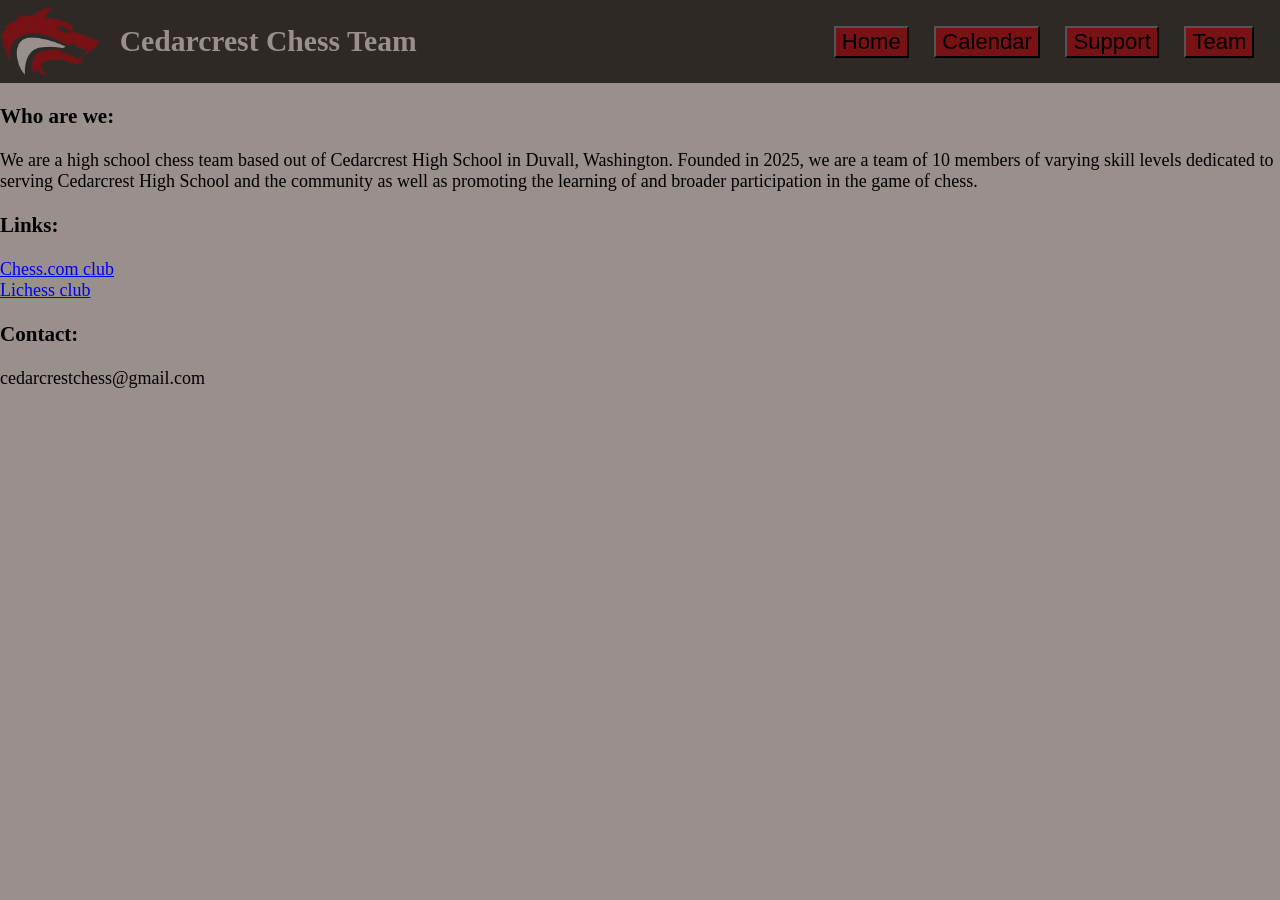
==== index.html @ cc9cb3b1 "Yay" ====
<!DOCTYPE html>

<head>
    <link rel="stylesheet" href="Colors.css">

    <style>
        body {
            background-color: var(--secondary);
            padding: 0px;
            margin: 0px;
            font-size: 2vh;
        }

        .title {
            color: var(--secondary);
            text-align: left;
            align-items: center;
            margin-left: 1.5vw;
            font-size: calc(2.3vh + 0.7vw);
            margin-right: 1.5vw;
        }

        .titleline {
            background-color: var(--primary);
            margin: 0px;
            padding: 10px 0;
            align-items: center;
            height: 7vh;
            display: flex;
        }

        .button {
            margin-top: 2vh;
            margin-bottom: 2vh;
            margin-right: 2vw;
            align-items: center;
            background: var(--tertiary);
            font-size: calc(1.6vh + 0.6vw);
            outline: 0px;
            outline-color: var(--tertiary);
        }

        .logo {
            height: calc(4.5vh + 2vw);
        }

    </style>
</head>

<body>
    <div class="titleline">
        <img class="logo" src="chslogo.png">
        <h1 class="title">Cedarcrest Chess Team</h1>
        <button onclick="window.location.href='index.html'" class="button" style="display: block; margin-left: auto;">Home</button>
        <button onclick="window.location.href='Calendar.html'" class="button">Calendar</button>
        <button onclick="window.location.href='Support.html'" class="button">Support</button>
        <button onclick="window.location.href='Team.html'" class="button">Team</button>
    </div>
    <h3>Who are we:</h3>
    <p>We are a high school chess team based out of Cedarcrest High School in Duvall, Washington. Founded in 2025, we
        are a team of 10 members of varying skill levels dedicated to serving Cedarcrest High School and the
        community as well as promoting the learning of and broader participation in the game of chess.</p>
    <h3>Links:</h3>
    <a href="https://www.chess.com/club/cedarcrest-high-school-chess-team">Chess.com club</a>
    <br>
    <a href="https://lichess.org/team/cedarcrest-high-school-chess-team">Lichess club</a>
    <h3>Contact:</h3>
    <p>cedarcrestchess@gmail.com</p>
    <script>

    </script>
</body>
---- Colors.css ----
:root {
  --primary:#2e2925;
  --secondary: #998f8d;
  --tertiary: #791215;
  --text: white;
}
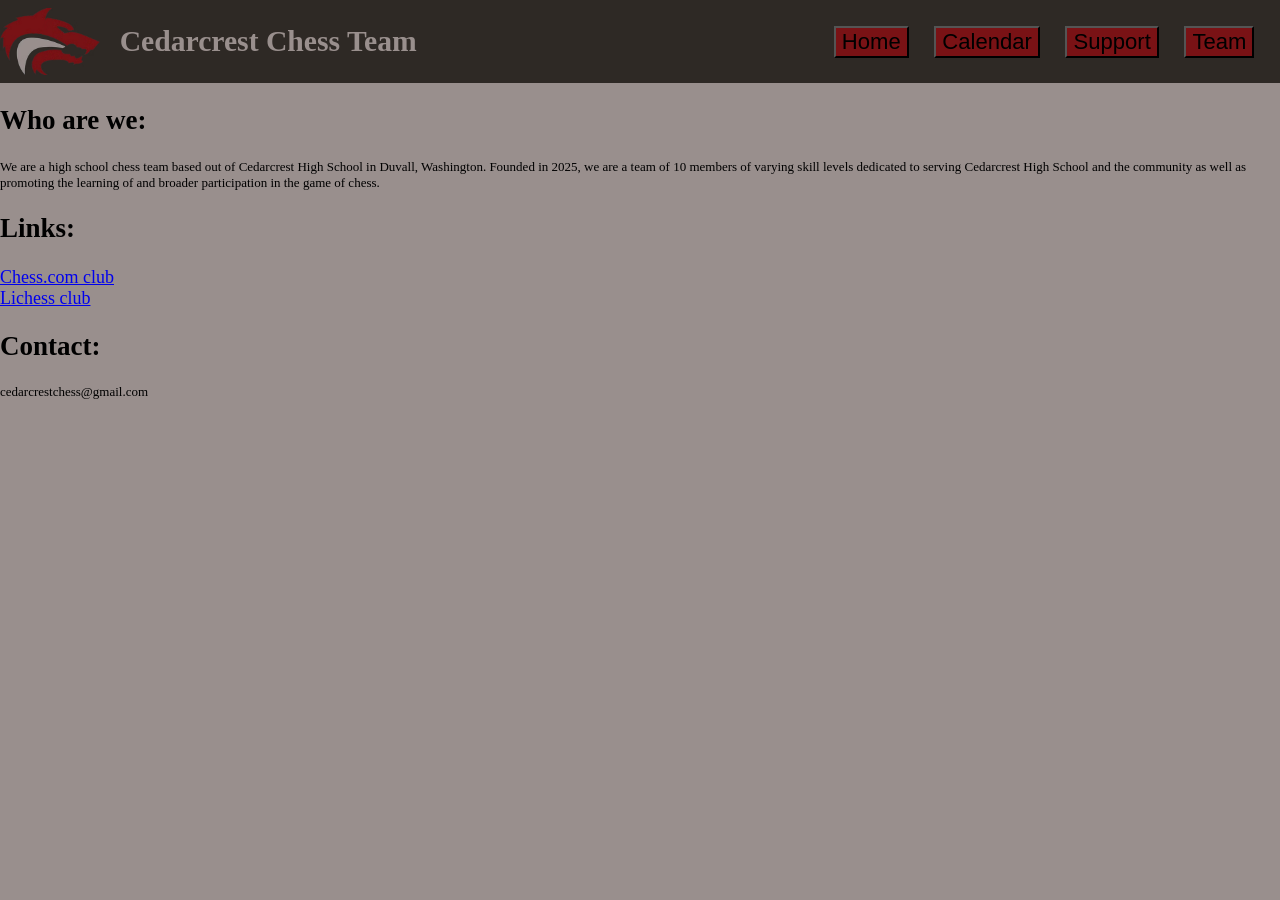
==== commit 618e6a79: "I made the font size better" ====
--- a/index.html
+++ b/index.html
@@ -44,6 +44,10 @@
             height: calc(4.5vh + 2vw);
         }
 
+        p {
+            font-size: 13px;
+        }
+
     </style>
 </head>
 
@@ -56,15 +60,15 @@
         <button onclick="window.location.href='Support.html'" class="button">Support</button>
         <button onclick="window.location.href='Team.html'" class="button">Team</button>
     </div>
-    <h3>Who are we:</h3>
+    <h2>Who are we:</h2>
     <p>We are a high school chess team based out of Cedarcrest High School in Duvall, Washington. Founded in 2025, we
         are a team of 10 members of varying skill levels dedicated to serving Cedarcrest High School and the
         community as well as promoting the learning of and broader participation in the game of chess.</p>
-    <h3>Links:</h3>
+    <h2>Links:</h2>
     <a href="https://www.chess.com/club/cedarcrest-high-school-chess-team">Chess.com club</a>
     <br>
     <a href="https://lichess.org/team/cedarcrest-high-school-chess-team">Lichess club</a>
-    <h3>Contact:</h3>
+    <h2>Contact:</h2>
     <p>cedarcrestchess@gmail.com</p>
     <script>
 
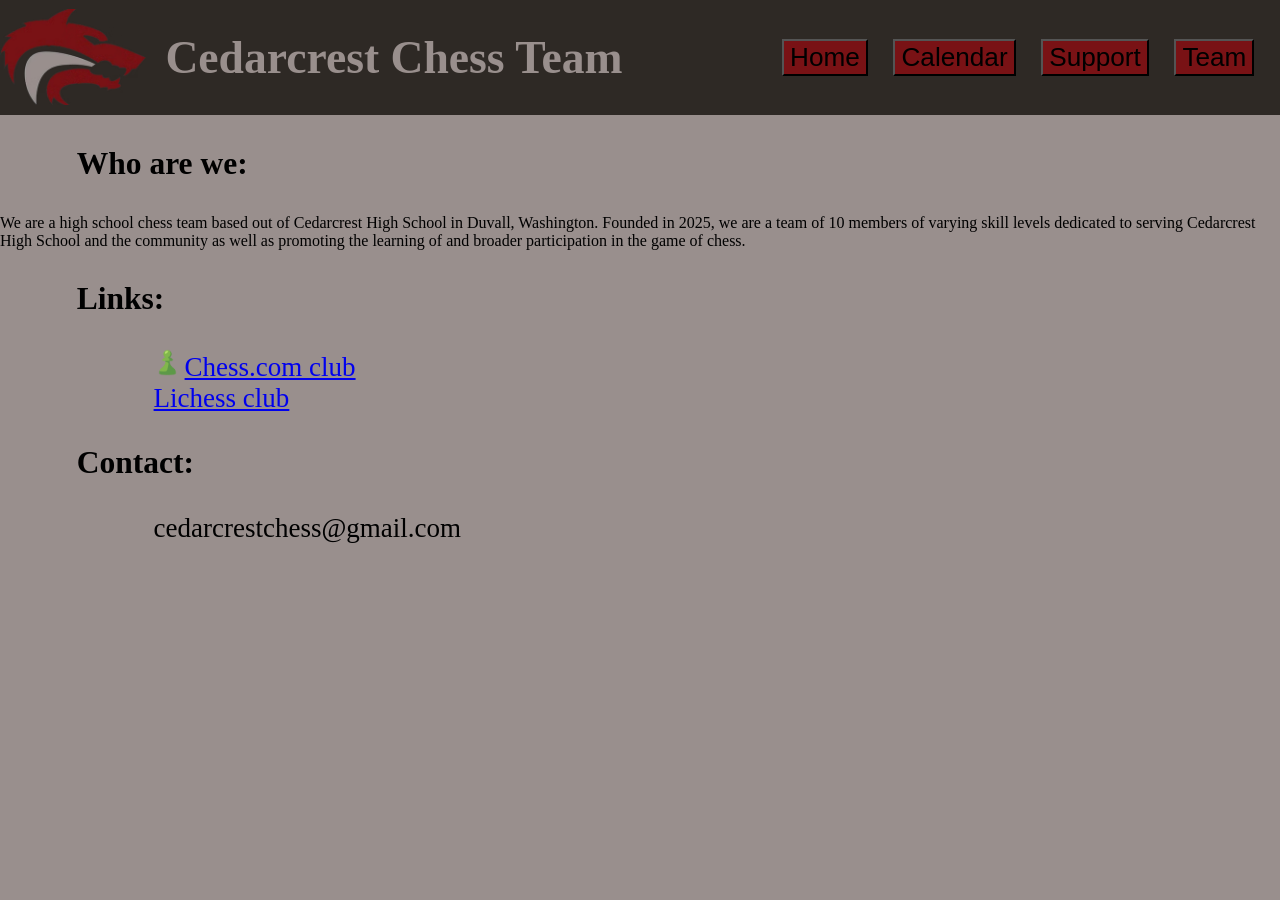
==== commit 3eeb741b: "Text" ====
--- a/index.html
+++ b/index.html
@@ -2,75 +2,30 @@
 
 <head>
     <link rel="stylesheet" href="Colors.css">
+    <link rel="stylesheet" href="Main.css">
 
-    <style>
-        body {
-            background-color: var(--secondary);
-            padding: 0px;
-            margin: 0px;
-            font-size: 2vh;
-        }
-
-        .title {
-            color: var(--secondary);
-            text-align: left;
-            align-items: center;
-            margin-left: 1.5vw;
-            font-size: calc(2.3vh + 0.7vw);
-            margin-right: 1.5vw;
-        }
-
-        .titleline {
-            background-color: var(--primary);
-            margin: 0px;
-            padding: 10px 0;
-            align-items: center;
-            height: 7vh;
-            display: flex;
-        }
-
-        .button {
-            margin-top: 2vh;
-            margin-bottom: 2vh;
-            margin-right: 2vw;
-            align-items: center;
-            background: var(--tertiary);
-            font-size: calc(1.6vh + 0.6vw);
-            outline: 0px;
-            outline-color: var(--tertiary);
-        }
-
-        .logo {
-            height: calc(4.5vh + 2vw);
-        }
-
-        p {
-            font-size: 13px;
-        }
-
-    </style>
+    <style></style>
 </head>
 
 <body>
     <div class="titleline">
-        <img class="logo" src="chslogo.png">
+        <img class="chslogo" src="chslogo.png">
         <h1 class="title">Cedarcrest Chess Team</h1>
         <button onclick="window.location.href='index.html'" class="button" style="display: block; margin-left: auto;">Home</button>
         <button onclick="window.location.href='Calendar.html'" class="button">Calendar</button>
         <button onclick="window.location.href='Support.html'" class="button">Support</button>
         <button onclick="window.location.href='Team.html'" class="button">Team</button>
     </div>
-    <h2>Who are we:</h2>
-    <p>We are a high school chess team based out of Cedarcrest High School in Duvall, Washington. Founded in 2025, we
+    <h3 class="header">Who are we:</h3>
+    <p class="text">We are a high school chess team based out of Cedarcrest High School in Duvall, Washington. Founded in 2025, we
         are a team of 10 members of varying skill levels dedicated to serving Cedarcrest High School and the
         community as well as promoting the learning of and broader participation in the game of chess.</p>
-    <h2>Links:</h2>
-    <a href="https://www.chess.com/club/cedarcrest-high-school-chess-team">Chess.com club</a>
+    <h3 class="header">Links:</h3>
+    <img class="lefttext" src="chesscomlogo.png">
+    <a class="righttext" href="https://www.chess.com/club/cedarcrest-high-school-chess-team">Chess.com club</a>
     <br>
-    <a href="https://lichess.org/team/cedarcrest-high-school-chess-team">Lichess club</a>
-    <h2>Contact:</h2>
-    <p>cedarcrestchess@gmail.com</p>
-    <script>
-
-    </script>
+    <a class="lefttext" href="https://lichess.org/team/cedarcrest-high-school-chess-team">Lichess club</a>
+    <h3 class="header">Contact:</h3>
+    <p class="lefttext">cedarcrestchess@gmail.com</p>
+    <script></script>
 </body>
--- a/Main.css
+++ b/Main.css
@@ -0,0 +1,63 @@
+:root {
+    body {
+        background-color: var(--secondary);
+        padding: 0px;
+        margin: 0px;
+    }
+
+    .header {
+        font-size: 3.5vh;
+        margin-left: 6vw;
+        margin-right: 6vw;
+    }
+
+    .lefttext {
+        font-size: 3vh;
+        height: calc(3vh);
+        margin-left: 12vw;
+    }
+
+    .centertext {
+        font-size: 3vh;
+        height: calc(3vh);
+    }
+
+    .righttext {
+        font-size: 3vh;
+        height: calc(3vh);
+        margin-right: 6vw;
+    }
+
+    .title {
+        color: var(--secondary);
+        text-align: left;
+        align-items: center;
+        margin-left: 1.5vw;
+        font-size: calc(1.8vh + 2.3vw);
+        margin-right: 1.5vw;
+    }
+
+    .titleline {
+        background-color: var(--primary);
+        margin: 0px;
+        padding: 10px 0;
+        align-items: center;
+        height: 10.5vh;
+        display: flex;
+    }
+
+    .button {
+        margin-top: 2vh;
+        margin-bottom: 2vh;
+        margin-right: 2vw;
+        align-items: center;
+        background: var(--tertiary);
+        font-size: calc(1.2vh + 1.2vw);
+        outline: 0px;
+        outline-color: var(--tertiary);
+    }
+
+    .chslogo {
+        height: calc(5vh + 4vw);
+    }
+}
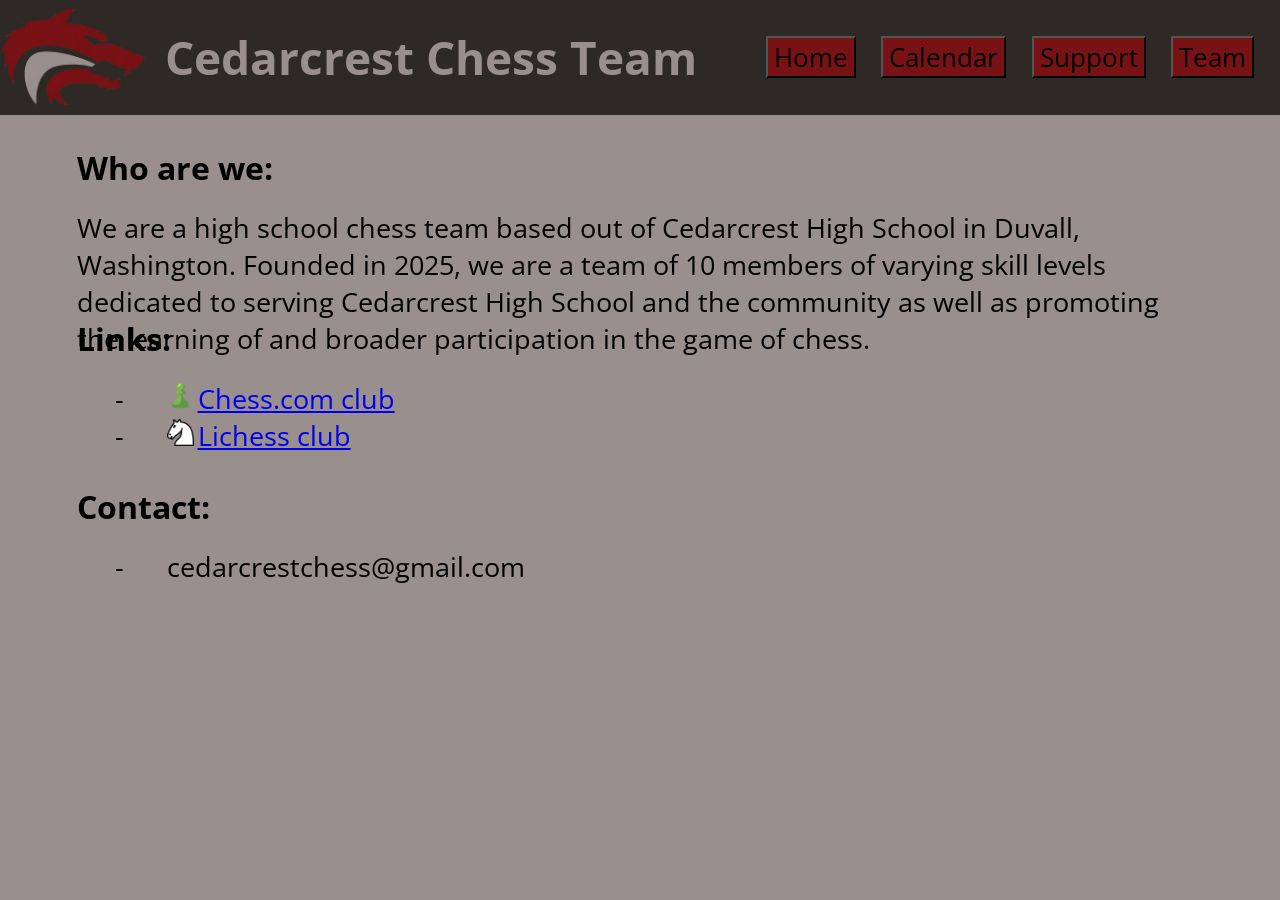
==== commit ba25b633: "Added more ui" ====
--- a/index.html
+++ b/index.html
@@ -3,6 +3,10 @@
 <head>
     <link rel="stylesheet" href="Colors.css">
     <link rel="stylesheet" href="Main.css">
+    <link rel="preconnect" href="https://fonts.googleapis.com">
+    <link rel="preconnect" href="https://fonts.gstatic.com" crossorigin>
+    <link href="https://fonts.googleapis.com/css2?family=Open+Sans:ital,wght@0,300..800;1,300..800&display=swap"
+        rel="stylesheet">
 
     <style></style>
 </head>
@@ -11,21 +15,30 @@
     <div class="titleline">
         <img class="chslogo" src="chslogo.png">
         <h1 class="title">Cedarcrest Chess Team</h1>
-        <button onclick="window.location.href='index.html'" class="button" style="display: block; margin-left: auto;">Home</button>
+        <button onclick="window.location.href='index.html'" class="button"
+            style="display: block; margin-left: auto;">Home</button>
         <button onclick="window.location.href='Calendar.html'" class="button">Calendar</button>
         <button onclick="window.location.href='Support.html'" class="button">Support</button>
         <button onclick="window.location.href='Team.html'" class="button">Team</button>
     </div>
     <h3 class="header">Who are we:</h3>
-    <p class="text">We are a high school chess team based out of Cedarcrest High School in Duvall, Washington. Founded in 2025, we
+    <p class="text">We are a high school chess team based out of Cedarcrest High School in Duvall, Washington. Founded
+        in 2025, we
         are a team of 10 members of varying skill levels dedicated to serving Cedarcrest High School and the
         community as well as promoting the learning of and broader participation in the game of chess.</p>
+    <br>
     <h3 class="header">Links:</h3>
-    <img class="lefttext" src="chesscomlogo.png">
-    <a class="righttext" href="https://www.chess.com/club/cedarcrest-high-school-chess-team">Chess.com club</a>
+    <a class="bullet">-</a>
+    <img class="text" style="margin-left: 0; margin-right: 0;" src="chesscomlogo.png">
+    <a class="text" style="margin-left: 0;"
+        href="https://www.chess.com/club/cedarcrest-high-school-chess-team">Chess.com club</a>
     <br>
-    <a class="lefttext" href="https://lichess.org/team/cedarcrest-high-school-chess-team">Lichess club</a>
+    <a class="bullet">-</a>
+    <img class="text" style="margin-left: 0; margin-right: 0;" src="lichesslogo.png">
+    <a class="text" style="margin-left: 0;" href="https://lichess.org/team/cedarcrest-high-school-chess-team">Lichess
+        club</a>
     <h3 class="header">Contact:</h3>
-    <p class="lefttext">cedarcrestchess@gmail.com</p>
+    <a class="bullet">-</a>
+    <a class="text" style="margin-left: 0;">cedarcrestchess@gmail.com</a>
     <script></script>
 </body>
--- a/Main.css
+++ b/Main.css
@@ -3,29 +3,28 @@
         background-color: var(--secondary);
         padding: 0px;
         margin: 0px;
+        font-family: 'Open Sans';
     }
 
     .header {
         font-size: 3.5vh;
+        height: 3.5vh;
         margin-left: 6vw;
         margin-right: 6vw;
     }
 
-    .lefttext {
+    .text {
         font-size: 3vh;
-        height: calc(3vh);
-        margin-left: 12vw;
+        height: 3vh;
+        margin-left: 6vw;
+        margin-right: 6vw;
     }
 
-    .centertext {
+    .bullet {
         font-size: 3vh;
-        height: calc(3vh);
-    }
-
-    .righttext {
-        font-size: 3vh;
-        height: calc(3vh);
-        margin-right: 6vw;
+        height: 3vh;
+        margin-left: 9vw;
+        margin-right: 3vw;
     }
 
     .title {
@@ -52,6 +51,7 @@
         margin-right: 2vw;
         align-items: center;
         background: var(--tertiary);
+        font-family: 'Open Sans';
         font-size: calc(1.2vh + 1.2vw);
         outline: 0px;
         outline-color: var(--tertiary);
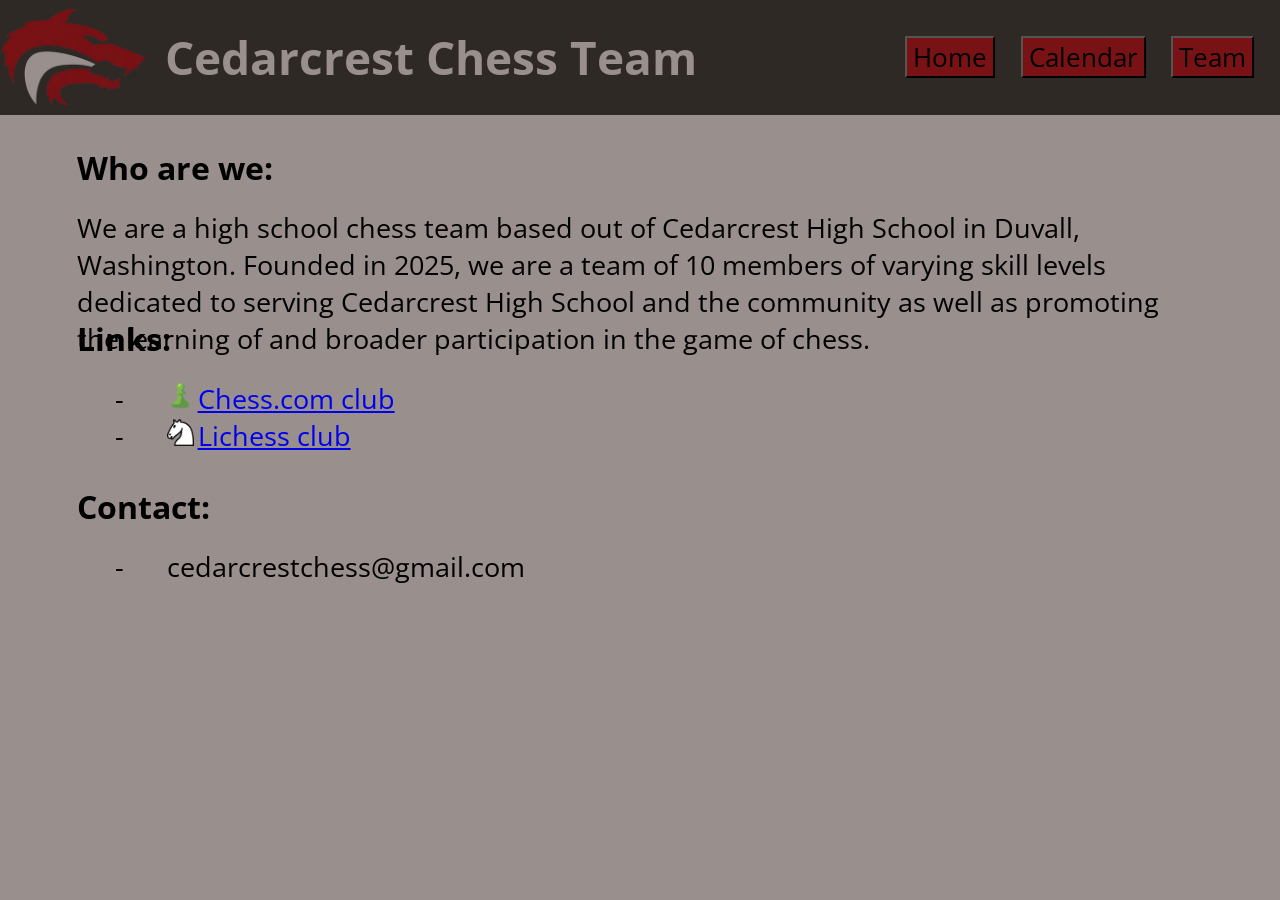
==== commit 72c1b2d2: "got rid of support" ====
--- a/index.html
+++ b/index.html
@@ -18,7 +18,6 @@
         <button onclick="window.location.href='index.html'" class="button"
             style="display: block; margin-left: auto;">Home</button>
         <button onclick="window.location.href='Calendar.html'" class="button">Calendar</button>
-        <button onclick="window.location.href='Support.html'" class="button">Support</button>
         <button onclick="window.location.href='Team.html'" class="button">Team</button>
     </div>
     <h3 class="header">Who are we:</h3>
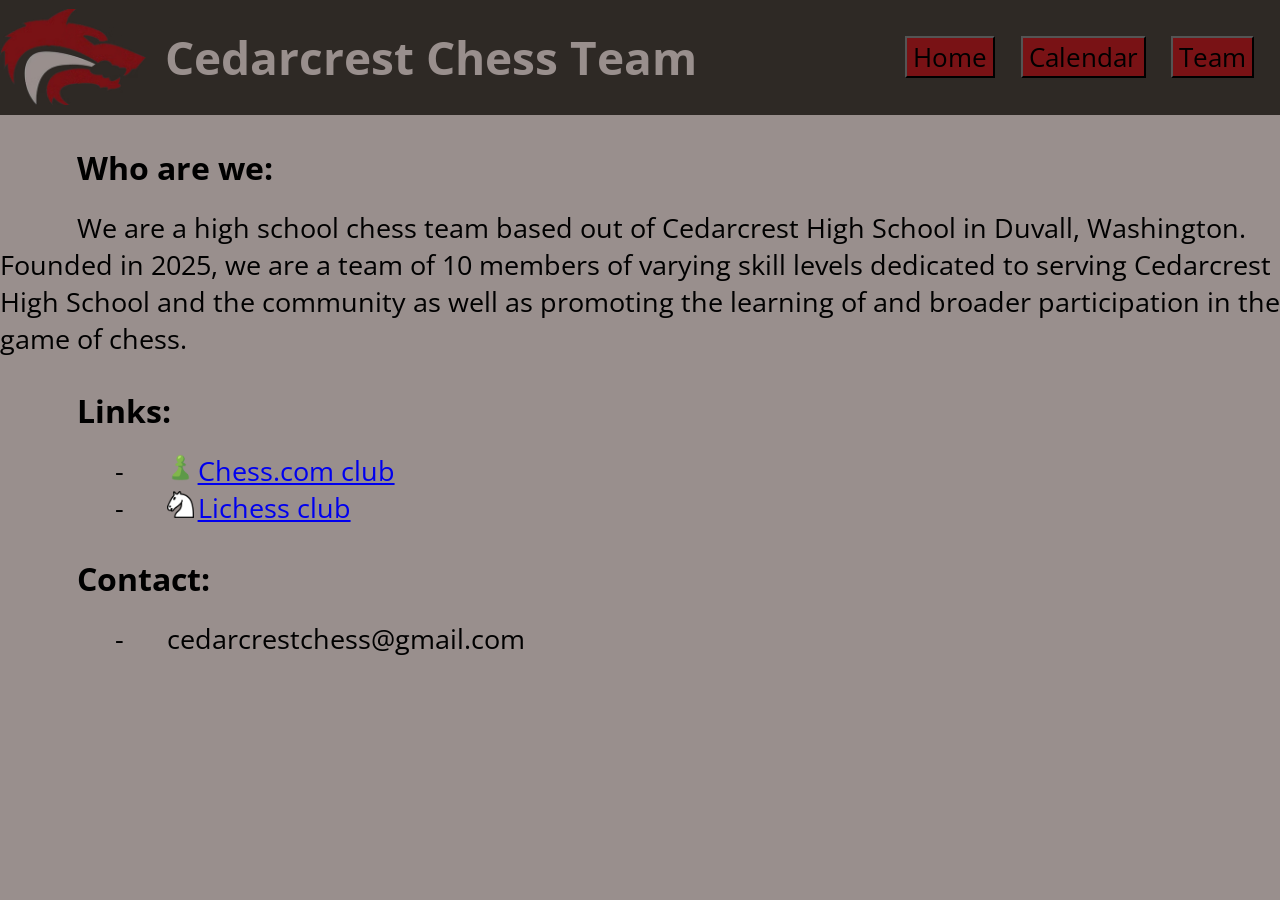
==== commit 6c5191e7: "Fixed on mobile" ====
--- a/index.html
+++ b/index.html
@@ -21,10 +21,10 @@
         <button onclick="window.location.href='Team.html'" class="button">Team</button>
     </div>
     <h3 class="header">Who are we:</h3>
-    <p class="text">We are a high school chess team based out of Cedarcrest High School in Duvall, Washington. Founded
+    <a class="text">We are a high school chess team based out of Cedarcrest High School in Duvall, Washington. Founded
         in 2025, we
         are a team of 10 members of varying skill levels dedicated to serving Cedarcrest High School and the
-        community as well as promoting the learning of and broader participation in the game of chess.</p>
+        community as well as promoting the learning of and broader participation in the game of chess.</a>
     <br>
     <h3 class="header">Links:</h3>
     <a class="bullet">-</a>
